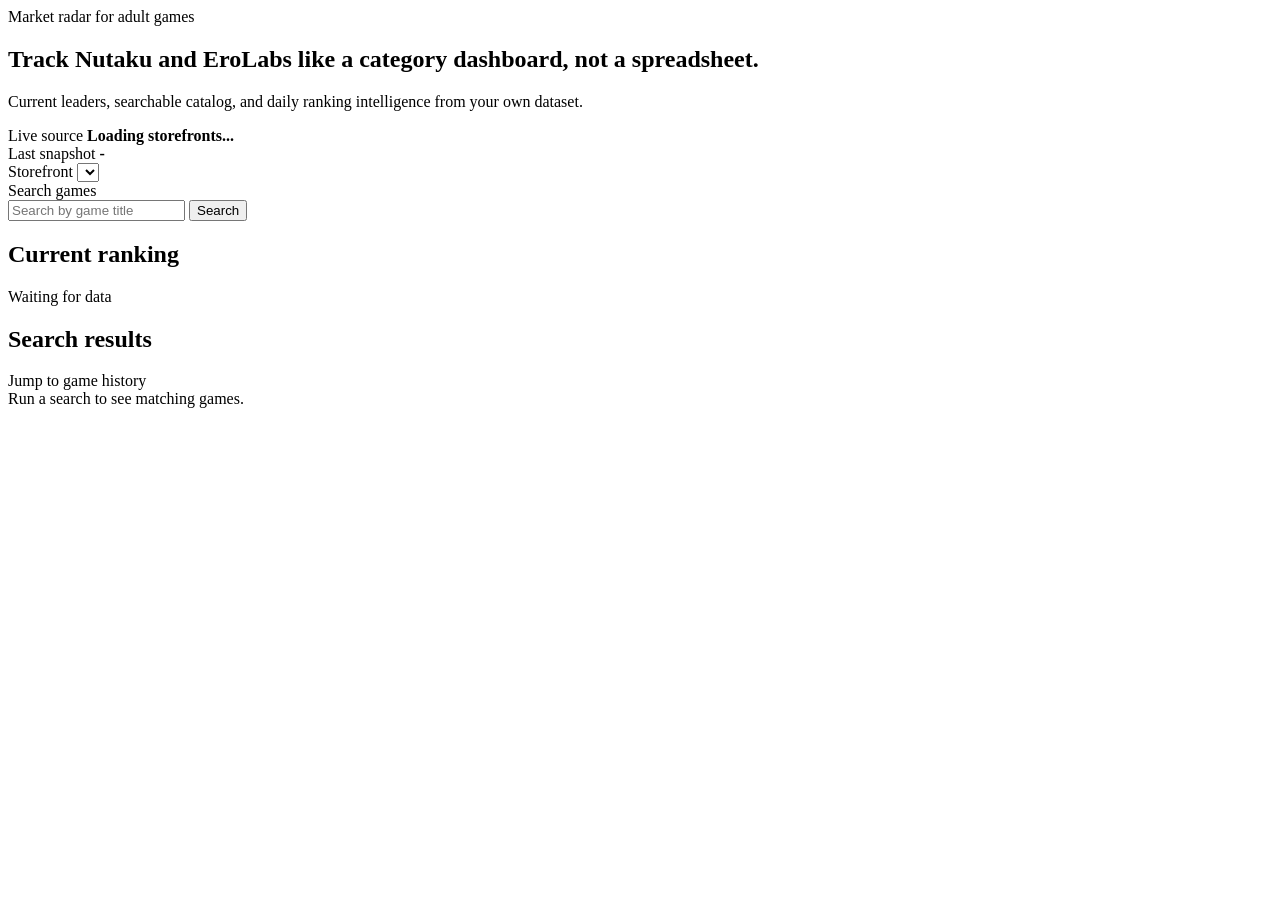
==== web/index.html @ 8a30e5f9 "Add FastAPI dashboard UI" ====
<!DOCTYPE html>
<html lang="en">
  <head>
    <meta charset="UTF-8" />
    <meta name="viewport" content="width=device-width, initial-scale=1.0" />
    <title>BotNTK Market Radar</title>
    <link rel="stylesheet" href="/static/styles.css" />
  </head>
  <body data-page="home">
    <div class="page-shell">
      <header class="hero">
        <div class="hero__eyebrow">Market radar for adult games</div>
        <div class="hero__grid">
          <section>
            <h1>Track Nutaku and EroLabs like a category dashboard, not a spreadsheet.</h1>
            <p class="hero__copy">
              Current leaders, searchable catalog, and daily ranking intelligence from your own dataset.
            </p>
          </section>
          <aside class="hero__panel">
            <div class="metric-card">
              <span class="metric-card__label">Live source</span>
              <strong id="selected-storefront-label">Loading storefronts...</strong>
            </div>
            <div class="metric-card">
              <span class="metric-card__label">Last snapshot</span>
              <strong id="capture-date-label">-</strong>
            </div>
          </aside>
        </div>
      </header>

      <main class="layout">
        <section class="panel controls">
          <div class="field">
            <label for="storefront-select">Storefront</label>
            <select id="storefront-select"></select>
          </div>
          <div class="field">
            <label for="search-input">Search games</label>
            <div class="search-row">
              <input id="search-input" type="search" placeholder="Search by game title" />
              <button id="search-button" type="button">Search</button>
            </div>
          </div>
        </section>

        <section class="panel">
          <div class="panel__header">
            <h2>Current ranking</h2>
            <span class="panel__subtle" id="ranking-subtitle">Waiting for data</span>
          </div>
          <div id="ranking-list" class="ranking-list"></div>
        </section>

        <section class="panel">
          <div class="panel__header">
            <h2>Search results</h2>
            <span class="panel__subtle">Jump to game history</span>
          </div>
          <div id="search-results" class="search-results empty-state">Run a search to see matching games.</div>
        </section>
      </main>
    </div>

    <script src="/static/app.js"></script>
  </body>
  </html>
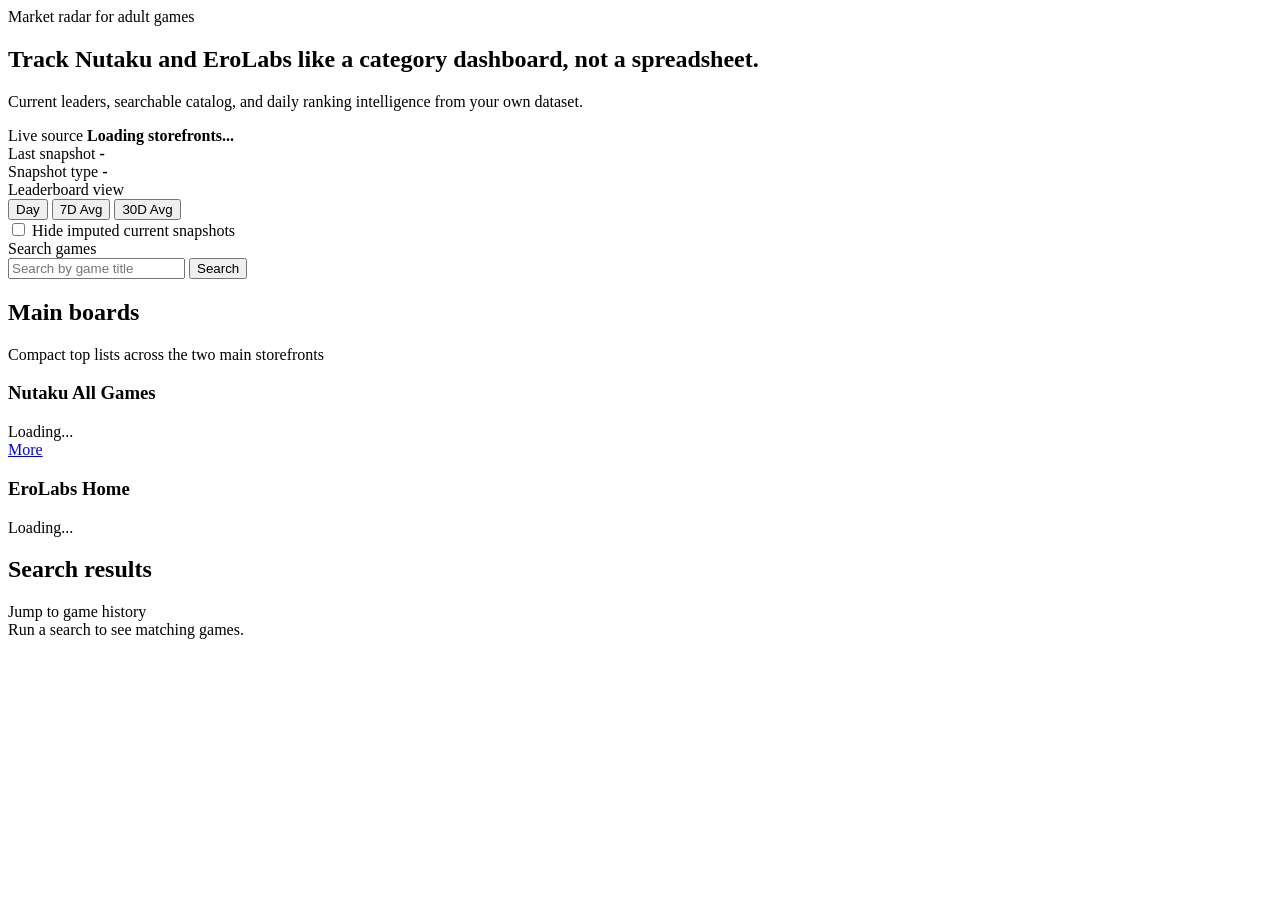
==== commit 52bb6058: "Improve dashboard rankings and game metrics" ====
--- a/web/index.html
+++ b/web/index.html
@@ -26,6 +26,10 @@
               <span class="metric-card__label">Last snapshot</span>
               <strong id="capture-date-label">-</strong>
             </div>
+            <div class="metric-card">
+              <span class="metric-card__label">Snapshot type</span>
+              <strong id="snapshot-type-label">-</strong>
+            </div>
           </aside>
         </div>
       </header>
@@ -33,8 +37,18 @@
       <main class="layout">
         <section class="panel controls">
           <div class="field">
-            <label for="storefront-select">Storefront</label>
-            <select id="storefront-select"></select>
+            <label>Leaderboard view</label>
+            <div class="segmented" id="home-view-selector">
+              <button type="button" data-view="current" class="is-active">Day</button>
+              <button type="button" data-view="avg7">7D Avg</button>
+              <button type="button" data-view="avg30">30D Avg</button>
+            </div>
+          </div>
+          <div class="field">
+            <label class="toggle">
+              <input id="home-hide-imputed" type="checkbox" />
+              <span>Hide imputed current snapshots</span>
+            </label>
           </div>
           <div class="field">
             <label for="search-input">Search games</label>
@@ -47,10 +61,30 @@
 
         <section class="panel">
           <div class="panel__header">
-            <h2>Current ranking</h2>
-            <span class="panel__subtle" id="ranking-subtitle">Waiting for data</span>
+            <h2>Main boards</h2>
+            <span class="panel__subtle" id="ranking-subtitle">Compact top lists across the two main storefronts</span>
           </div>
-          <div id="ranking-list" class="ranking-list"></div>
+          <div class="board-grid">
+            <section class="compact-board">
+              <div class="compact-board__header">
+                <div>
+                  <h3>Nutaku All Games</h3>
+                  <span class="panel__subtle" id="nutaku-board-subtitle">Loading...</span>
+                </div>
+                <a class="ranking-link" href="#" id="nutaku-more-link">More</a>
+              </div>
+              <div id="nutaku-board" class="compact-board__list"></div>
+            </section>
+            <section class="compact-board">
+              <div class="compact-board__header">
+                <div>
+                  <h3>EroLabs Home</h3>
+                  <span class="panel__subtle" id="erolabs-board-subtitle">Loading...</span>
+                </div>
+              </div>
+              <div id="erolabs-board" class="compact-board__list"></div>
+            </section>
+          </div>
         </section>
 
         <section class="panel">
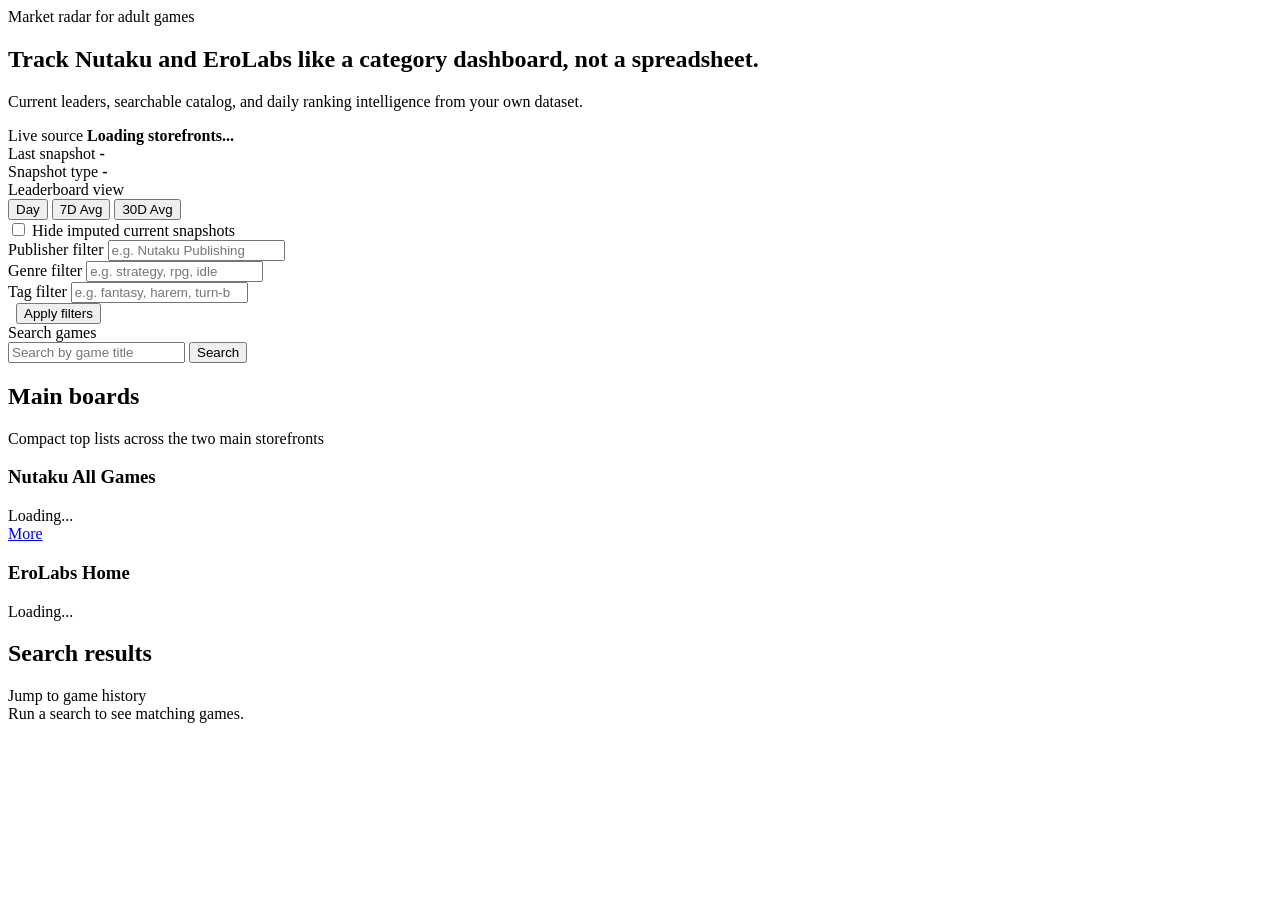
==== commit 86d3b98e: "Improve metadata taxonomy and home filters" ====
--- a/web/index.html
+++ b/web/index.html
@@ -51,6 +51,25 @@
             </label>
           </div>
           <div class="field">
+            <label for="publisher-filter-input">Publisher filter</label>
+            <input id="publisher-filter-input" type="search" list="publisher-filter-options" placeholder="e.g. Nutaku Publishing" />
+            <datalist id="publisher-filter-options"></datalist>
+          </div>
+          <div class="field">
+            <label for="genre-filter-input">Genre filter</label>
+            <input id="genre-filter-input" type="search" list="genre-filter-options" placeholder="e.g. strategy, rpg, idle" />
+            <datalist id="genre-filter-options"></datalist>
+          </div>
+          <div class="field">
+            <label for="tag-filter-input">Tag filter</label>
+            <input id="tag-filter-input" type="search" list="tag-filter-options" placeholder="e.g. fantasy, harem, turn-based" />
+            <datalist id="tag-filter-options"></datalist>
+          </div>
+          <div class="field">
+            <label>&nbsp;</label>
+            <button id="apply-home-filters" type="button">Apply filters</button>
+          </div>
+          <div class="field">
             <label for="search-input">Search games</label>
             <div class="search-row">
               <input id="search-input" type="search" placeholder="Search by game title" />
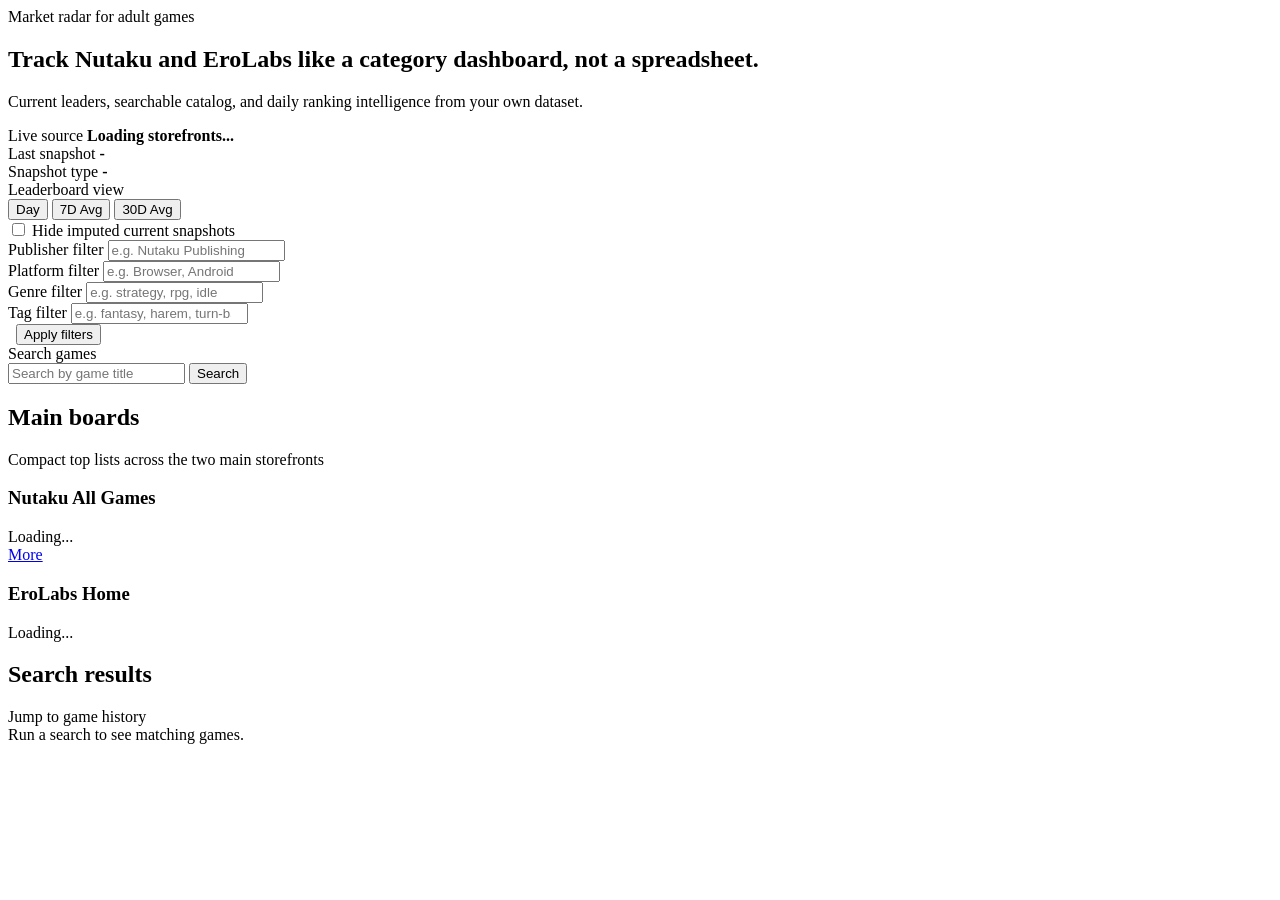
==== commit a0a7b939: "Add expanded Nutaku storefront view" ====
--- a/web/index.html
+++ b/web/index.html
@@ -54,6 +54,11 @@
             <label for="publisher-filter-input">Publisher filter</label>
             <input id="publisher-filter-input" type="search" list="publisher-filter-options" placeholder="e.g. Nutaku Publishing" />
             <datalist id="publisher-filter-options"></datalist>
+          </div>
+          <div class="field">
+            <label for="platform-filter-input">Platform filter</label>
+            <input id="platform-filter-input" type="search" list="platform-filter-options" placeholder="e.g. Browser, Android" />
+            <datalist id="platform-filter-options"></datalist>
           </div>
           <div class="field">
             <label for="genre-filter-input">Genre filter</label>
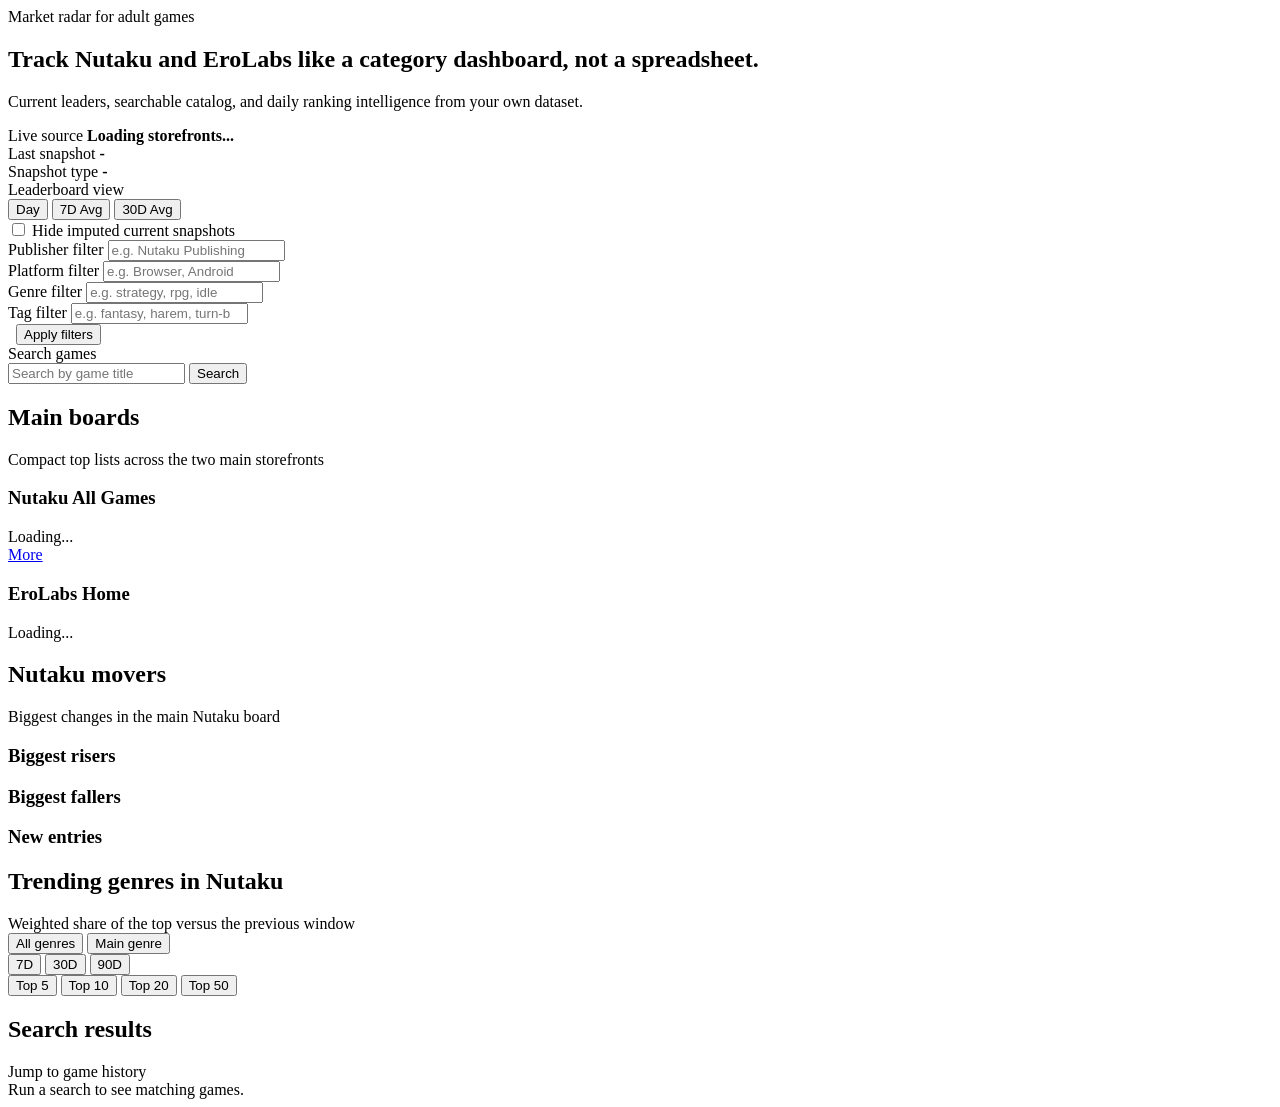
==== commit c94cb6de: "Add Nutaku genre trend analysis" ====
--- a/web/index.html
+++ b/web/index.html
@@ -113,6 +113,68 @@
 
         <section class="panel">
           <div class="panel__header">
+            <h2>Nutaku movers</h2>
+            <span class="panel__subtle" id="movers-subtitle">Biggest changes in the main Nutaku board</span>
+          </div>
+          <div class="board-grid">
+            <section class="compact-board">
+              <div class="compact-board__header">
+                <div>
+                  <h3>Biggest risers</h3>
+                </div>
+              </div>
+              <div id="nutaku-risers" class="compact-board__list"></div>
+            </section>
+            <section class="compact-board">
+              <div class="compact-board__header">
+                <div>
+                  <h3>Biggest fallers</h3>
+                </div>
+              </div>
+              <div id="nutaku-fallers" class="compact-board__list"></div>
+            </section>
+          </div>
+          <div class="board-grid board-grid--single">
+            <section class="compact-board">
+              <div class="compact-board__header">
+                <div>
+                  <h3>New entries</h3>
+                </div>
+              </div>
+              <div id="nutaku-new-entries" class="compact-board__list"></div>
+            </section>
+          </div>
+        </section>
+
+        <section class="panel">
+          <div class="panel__header">
+            <div>
+              <h2>Trending genres in Nutaku</h2>
+              <span class="panel__subtle" id="genre-trends-subtitle">Weighted share of the top versus the previous window</span>
+            </div>
+            <div class="trend-toolbar">
+              <div class="segmented segmented--compact" id="genre-trends-mode-selector">
+                <button type="button" data-mode="all" class="is-active">All genres</button>
+                <button type="button" data-mode="main">Main genre</button>
+              </div>
+              <div class="segmented segmented--compact" id="genre-trends-window-selector">
+                <button type="button" data-window="7" class="is-active">7D</button>
+                <button type="button" data-window="30">30D</button>
+                <button type="button" data-window="90">90D</button>
+              </div>
+              <div class="segmented segmented--compact" id="genre-trends-top-selector">
+                <button type="button" data-top="5">Top 5</button>
+                <button type="button" data-top="10">Top 10</button>
+                <button type="button" data-top="20" class="is-active">Top 20</button>
+                <button type="button" data-top="50">Top 50</button>
+              </div>
+            </div>
+          </div>
+          <div id="genre-trends-board" class="trend-board"></div>
+        </section>
+
+        <section class="panel">
+          <div class="panel__header">
             <h2>Search results</h2>
             <span class="panel__subtle">Jump to game history</span>
           </div>
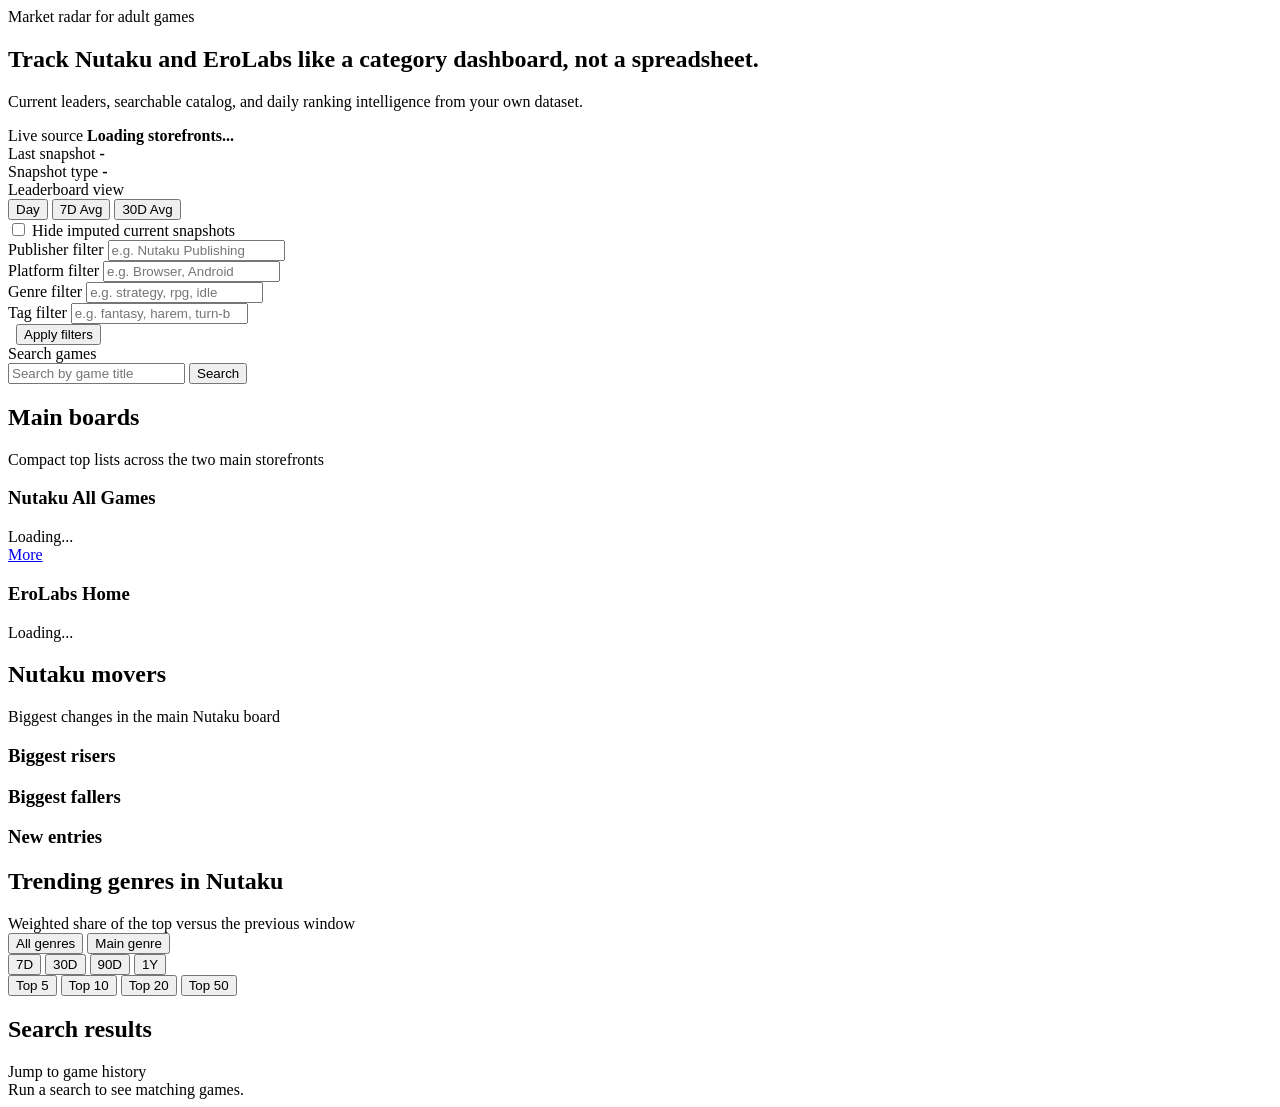
==== commit 4138b985: "Add yearly genre trend window" ====
--- a/web/index.html
+++ b/web/index.html
@@ -161,6 +161,7 @@
                 <button type="button" data-window="7" class="is-active">7D</button>
                 <button type="button" data-window="30">30D</button>
                 <button type="button" data-window="90">90D</button>
+                <button type="button" data-window="365">1Y</button>
               </div>
               <div class="segmented segmented--compact" id="genre-trends-top-selector">
                 <button type="button" data-top="5">Top 5</button>
